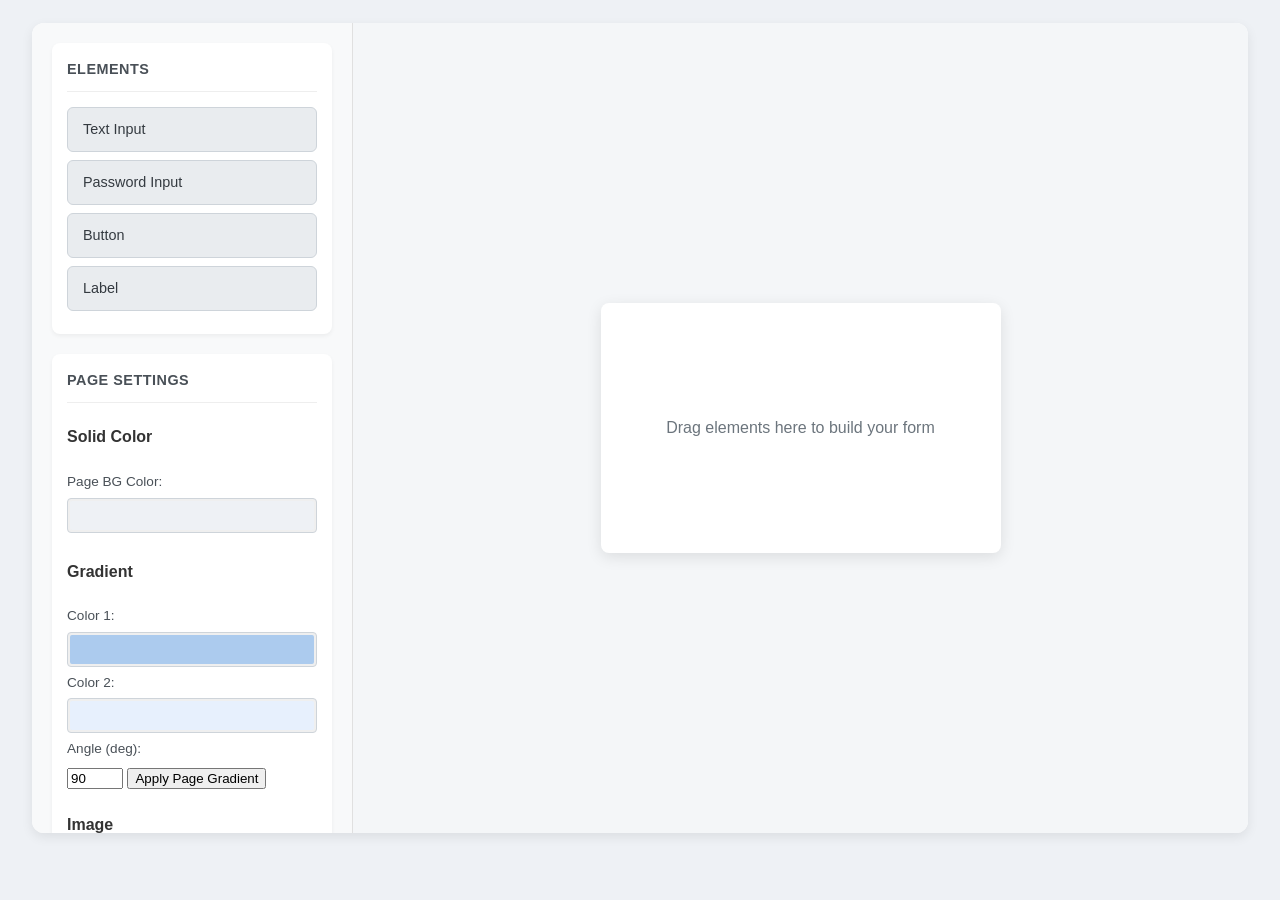
==== index.html @ caa67177 "Jules was unable to complete the task in time. Please review the work done so far and provide feedba" ====
<!DOCTYPE html>
<html lang="en">
<head>
    <meta charset="UTF-8">
    <meta name="viewport" content="width=device-width, initial-scale=1.0">
    <title>Login Form Editor</title>
    <link rel="stylesheet" href="style.css">
</head>
<body>
    <div id="editor-container">
        <aside id="toolbar">
            <div class="toolbar-section">
                <h3>Elements</h3>
                <div id="draggable-elements">
                    <!-- Draggable form elements will be listed here -->
                    <div class="draggable-element" draggable="true" data-type="text-input">Text Input</div>
                    <div class="draggable-element" draggable="true" data-type="password-input">Password Input</div>
                    <div class="draggable-element" draggable="true" data-type="button">Button</div>
                    <div class="draggable-element" draggable="true" data-type="label">Label</div>
                </div>
            </div>
            <div class="toolbar-section">
                <h3>Page Settings</h3>
                <div id="page-settings">
                    <h4>Solid Color</h4>
                    <label for="page-bg-color">Page BG Color:</label>
                    <input type="color" id="page-bg-color" value="#eef1f5"> <!-- Match default body bg -->

                    <h4 class="setting-subheader">Gradient</h4>
                    <label for="page-gradient-color1">Color 1:</label>
                    <input type="color" id="page-gradient-color1" value="#accbee">
                    <label for="page-gradient-color2">Color 2:</label>
                    <input type="color" id="page-gradient-color2" value="#e7f0fd">
                    <label for="page-gradient-angle">Angle (deg):</label>
                    <input type="number" id="page-gradient-angle" value="90" min="0" max="360" step="1">
                    <button id="apply-page-gradient" class="setting-button">Apply Page Gradient</button>

                    <h4 class="setting-subheader">Image</h4>
                    <label for="page-bg-image">Upload Image:</label>
                    <input type="file" id="page-bg-image" accept="image/*">
                    <!-- No apply button needed for file input, will apply on change.
                         Advanced controls like size/repeat could be added here. -->

                    <button id="clear-page-bg" class="setting-button clear-button" style="margin-top:10px;">Clear Page BG</button>
                </div>
            </div>
            <div class="toolbar-section">
                <h3>Form Settings</h3>
                <div id="form-settings">
                     <h4>Solid Color</h4>
                     <label for="form-bg-color">Form BG Color:</label>
                     <input type="color" id="form-bg-color" value="#ffffff">

                     <h4 class="setting-subheader">Gradient</h4>
                     <label for="form-gradient-color1">Color 1:</label>
                     <input type="color" id="form-gradient-color1" value="#f8f9fa">
                     <label for="form-gradient-color2">Color 2:</label>
                     <input type="color" id="form-gradient-color2" value="#e9ecef">
                     <label for="form-gradient-angle">Angle (deg):</label>
                     <input type="number" id="form-gradient-angle" value="90" min="0" max="360" step="1">
                     <button id="apply-form-gradient" class="setting-button">Apply Form Gradient</button>

                     <h4 class="setting-subheader">Image</h4>
                     <label for="form-bg-image">Upload Image:</label>
                     <input type="file" id="form-bg-image" accept="image/*">

                     <button id="clear-form-bg" class="setting-button clear-button" style="margin-top:10px;">Clear Form BG</button>
                </div>
            </div>
             <div class="toolbar-section">
                <h3>Icon Settings</h3>
                <div id="icon-settings">
                    <p>Click an icon to add:</p>
                    <div id="icon-palette">
                        <!-- Icons will be added here by JS -->
                    </div>
                </div>
            </div>
        </aside>
        <main id="canvas">
            <div id="login-form-container">
                <!-- The user-designed login form will appear here -->
                <p>Drag elements here to build your form</p>
            </div>
        </main>
    </div>
    <script src="script.js"></script>
</body>
</html>
---- style.css ----
body {
    font-family: 'Segoe UI', Tahoma, Geneva, Verdana, sans-serif;
    margin: 0;
    background-color: #eef1f5; /* Softer page background */
    color: #333;
    line-height: 1.6;
}

#editor-container {
    display: flex;
    width: 95vw;
    max-width: 1600px;
    height: 90vh;
    margin: 2.5vh auto;
    background-color: #ffffff;
    box-shadow: 0 4px 12px rgba(0, 0, 0, 0.08);
    border-radius: 12px; /* Softer corners */
    overflow: hidden;
}

#toolbar {
    width: 280px; /* Slightly wider toolbar */
    background-color: #f8f9fa;
    padding: 20px;
    border-right: 1px solid #e0e0e0;
    overflow-y: auto;
    display: flex;
    flex-direction: column;
    gap: 20px; /* Space between toolbar sections */
}

.toolbar-section {
    background-color: #ffffff;
    border-radius: 8px;
    padding: 15px;
    box-shadow: 0 2px 4px rgba(0,0,0,0.05);
}

.toolbar-section h3 {
    font-size: 0.9em;
    color: #495057;
    text-transform: uppercase;
    letter-spacing: 0.5px;
    margin-top: 0;
    margin-bottom: 15px;
    border-bottom: 1px solid #eee;
    padding-bottom: 10px;
}

#draggable-elements .draggable-element {
    background-color: #e9ecef;
    color: #343a40;
    padding: 10px 15px;
    margin-bottom: 8px;
    border-radius: 6px;
    border: 1px solid #ced4da;
    cursor: grab;
    font-size: 0.9em;
    transition: background-color 0.2s ease, box-shadow 0.2s ease;
}

#draggable-elements .draggable-element:hover {
    background-color: #dde2e6;
    box-shadow: 0 2px 5px rgba(0,0,0,0.1);
}

#page-settings label,
#form-settings label {
    display: block;
    font-size: 0.85em;
    color: #495057;
    margin-bottom: 5px;
}

#page-settings input[type="color"],
#form-settings input[type="color"] {
    width: 100%;
    height: 35px;
    border: 1px solid #ced4da;
    border-radius: 4px;
    padding: 0; /* Remove default padding for color input */
    cursor: pointer;
}
/* Webkit specific styling for color input to make swatch larger */
#page-settings input[type="color"]::-webkit-color-swatch-wrapper,
#form-settings input[type="color"]::-webkit-color-swatch-wrapper {
    padding: 2px;
}
#page-settings input[type="color"]::-webkit-color-swatch,
#form-settings input[type="color"]::-webkit-color-swatch {
    border: none;
    border-radius: 2px;
}


#canvas {
    flex-grow: 1;
    padding: 30px; /* More padding */
    background-color: #f4f6f8; /* Slightly different canvas background */
    overflow: auto;
    display: flex; /* Keep this for centering form container initially */
    justify-content: center; /* Keep this for centering form container initially */
    align-items: center; /* Keep this for centering form container initially */
}

#login-form-container {
    width: 350px; /* Default width for the form */
    min-height: 200px; /* Default min height */
    background-color: #ffffff;
    padding: 25px;
    border-radius: 8px;
    box-shadow: 0 4px 15px rgba(0, 0, 0, 0.1);
    /* Centering text for placeholder, will be removed by actual form elements */
    display: flex;
    justify-content: center;
    align-items: center;
    text-align: center;
    color: #6c757d;
    transition: background-color 0.3s ease; /* For background changes */
}

/* Styles for icons in the palette - will be used later */
#icon-palette {
    display: flex;
    flex-wrap: wrap;
    gap: 10px;
}

#icon-palette .icon-item {
    font-size: 24px; /* Adjust as needed */
    cursor: pointer;
    padding: 5px;
    border-radius: 4px;
    transition: background-color 0.2s ease;
}

#icon-palette .icon-item:hover {
    background-color: #e9ecef;
}

/* Hide the initial placeholder text from index.html if it's still there */
#toolbar > p, #canvas > p {
    display: none;
}
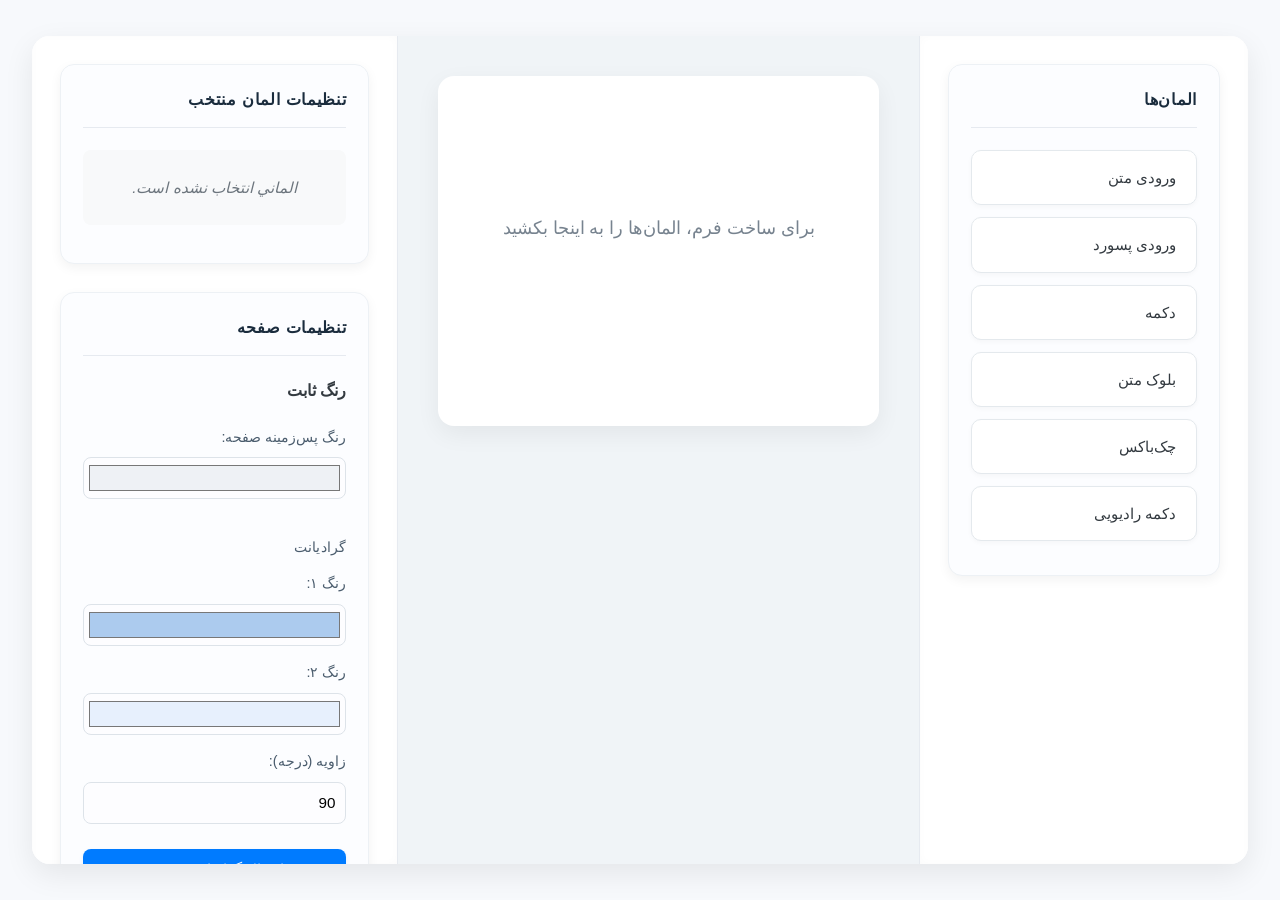
==== commit 71dce918: "Jules was unable to complete the task in time. Please review the work done so far and provide feedba" ====
--- a/index.html
+++ b/index.html
@@ -1,88 +1,99 @@
 <!DOCTYPE html>
-<html lang="en">
+<html lang="fa" dir="rtl"> <!-- Added lang="fa" and dir="rtl" for Persian -->
 <head>
     <meta charset="UTF-8">
     <meta name="viewport" content="width=device-width, initial-scale=1.0">
-    <title>Login Form Editor</title>
+    <title>ویرایشگر فرم لاگین</title> <!-- Translated title -->
     <link rel="stylesheet" href="style.css">
 </head>
 <body>
     <div id="editor-container">
-        <aside id="toolbar">
-            <div class="toolbar-section">
-                <h3>Elements</h3>
-                <div id="draggable-elements">
-                    <!-- Draggable form elements will be listed here -->
-                    <div class="draggable-element" draggable="true" data-type="text-input">Text Input</div>
-                    <div class="draggable-element" draggable="true" data-type="password-input">Password Input</div>
-                    <div class="draggable-element" draggable="true" data-type="button">Button</div>
-                    <div class="draggable-element" draggable="true" data-type="label">Label</div>
+        <aside id="editor-panel"> <!-- Renamed from toolbar, will be on the left -->
+            <div class="toolbar-section" id="selected-element-settings-section">
+                <h3>تنظیمات المان منتخب</h3> <!-- Selected Element Settings -->
+                <div id="selected-element-editor">
+                    <p class="no-element-selected">الماني انتخاب نشده است.</p> <!-- No element selected -->
+                    <!-- Dynamic controls for selected element will go here -->
                 </div>
             </div>
             <div class="toolbar-section">
-                <h3>Page Settings</h3>
+                <h3>تنظیمات صفحه</h3> <!-- Page Settings -->
                 <div id="page-settings">
-                    <h4>Solid Color</h4>
-                    <label for="page-bg-color">Page BG Color:</label>
-                    <input type="color" id="page-bg-color" value="#eef1f5"> <!-- Match default body bg -->
+                    <h4>رنگ ثابت</h4> <!-- Solid Color -->
+                    <label for="page-bg-color">رنگ پس‌زمینه صفحه:</label>
+                    <input type="color" id="page-bg-color" value="#eef1f5">
 
-                    <h4 class="setting-subheader">Gradient</h4>
-                    <label for="page-gradient-color1">Color 1:</label>
+                    <h4 class="setting-subheader">گرادیانت</h4> <!-- Gradient -->
+                    <label for="page-gradient-color1">رنگ ۱:</label>
                     <input type="color" id="page-gradient-color1" value="#accbee">
-                    <label for="page-gradient-color2">Color 2:</label>
+                    <label for="page-gradient-color2">رنگ ۲:</label>
                     <input type="color" id="page-gradient-color2" value="#e7f0fd">
-                    <label for="page-gradient-angle">Angle (deg):</label>
+                    <label for="page-gradient-angle">زاویه (درجه):</label>
                     <input type="number" id="page-gradient-angle" value="90" min="0" max="360" step="1">
-                    <button id="apply-page-gradient" class="setting-button">Apply Page Gradient</button>
+                    <button id="apply-page-gradient" class="setting-button">اعمال گرادیانت صفحه</button>
 
-                    <h4 class="setting-subheader">Image</h4>
-                    <label for="page-bg-image">Upload Image:</label>
+                    <h4 class="setting-subheader">تصویر</h4> <!-- Image -->
+                    <label for="page-bg-image">آپلود تصویر:</label>
                     <input type="file" id="page-bg-image" accept="image/*">
-                    <!-- No apply button needed for file input, will apply on change.
-                         Advanced controls like size/repeat could be added here. -->
 
-                    <button id="clear-page-bg" class="setting-button clear-button" style="margin-top:10px;">Clear Page BG</button>
+                    <button id="clear-page-bg" class="setting-button clear-button" style="margin-top:10px;">پاک کردن پس‌زمینه صفحه</button>
                 </div>
             </div>
             <div class="toolbar-section">
-                <h3>Form Settings</h3>
+                <h3>تنظیمات فرم</h3> <!-- Form Settings -->
                 <div id="form-settings">
-                     <h4>Solid Color</h4>
-                     <label for="form-bg-color">Form BG Color:</label>
+                     <h4>رنگ ثابت</h4>
+                     <label for="form-bg-color">رنگ پس‌زمینه فرم:</label>
                      <input type="color" id="form-bg-color" value="#ffffff">
 
-                     <h4 class="setting-subheader">Gradient</h4>
-                     <label for="form-gradient-color1">Color 1:</label>
+                     <h4 class="setting-subheader">گرادیانت</h4>
+                     <label for="form-gradient-color1">رنگ ۱:</label>
                      <input type="color" id="form-gradient-color1" value="#f8f9fa">
-                     <label for="form-gradient-color2">Color 2:</label>
+                     <label for="form-gradient-color2">رنگ ۲:</label>
                      <input type="color" id="form-gradient-color2" value="#e9ecef">
-                     <label for="form-gradient-angle">Angle (deg):</label>
+                     <label for="form-gradient-angle">زاویه (درجه):</label>
                      <input type="number" id="form-gradient-angle" value="90" min="0" max="360" step="1">
-                     <button id="apply-form-gradient" class="setting-button">Apply Form Gradient</button>
+                     <button id="apply-form-gradient" class="setting-button">اعمال گرادیانت فرم</button>
 
-                     <h4 class="setting-subheader">Image</h4>
-                     <label for="form-bg-image">Upload Image:</label>
+                     <h4 class="setting-subheader">تصویر</h4>
+                     <label for="form-bg-image">آپلود تصویر:</label>
                      <input type="file" id="form-bg-image" accept="image/*">
 
-                     <button id="clear-form-bg" class="setting-button clear-button" style="margin-top:10px;">Clear Form BG</button>
+                     <button id="clear-form-bg" class="setting-button clear-button" style="margin-top:10px;">پاک کردن پس‌زمینه فرم</button>
                 </div>
             </div>
-             <div class="toolbar-section">
-                <h3>Icon Settings</h3>
-                <div id="icon-settings">
-                    <p>Click an icon to add:</p>
+            <div class="toolbar-section">
+                <h3>تنظیمات آیکن‌ها</h3> <!-- Icon Settings -->
+                <div id="icon-settings"> <!-- This was for adding icons to the page -->
+                    <p>برای افزودن، روی آیکن کلیک کنید:</p>
                     <div id="icon-palette">
-                        <!-- Icons will be added here by JS -->
+                        <!-- Icons from JS -->
                     </div>
                 </div>
             </div>
         </aside>
+
         <main id="canvas">
             <div id="login-form-container">
-                <!-- The user-designed login form will appear here -->
-                <p>Drag elements here to build your form</p>
+                <p>برای ساخت فرم، المان‌ها را به اینجا بکشید</p> <!-- Drag elements here to build your form -->
             </div>
         </main>
+
+        <aside id="elements-panel"> <!-- New panel for draggable elements on the right -->
+            <div class="toolbar-section">
+                <h3>المان‌ها</h3> <!-- Elements -->
+                <div id="draggable-elements">
+                    <div class="draggable-element" draggable="true" data-type="text-input">ورودی متن</div>
+                    <div class="draggable-element" draggable="true" data-type="password-input">ورودی پسورد</div>
+                    <div class="draggable-element" draggable="true" data-type="button">دکمه</div>
+                    <div class="draggable-element" draggable="true" data-type="text-block">بلوک متن</div>
+                    <div class="draggable-element" draggable="true" data-type="checkbox">چک‌باکس</div>
+                    <div class="draggable-element" draggable="true" data-type="radio">دکمه رادیویی</div>
+                    <!-- New elements will be added here later e.g. Checkbox, Radio -->
+                </div>
+            </div>
+             <!-- Maybe an "Add Custom Icon" section here later, per user feedback -->
+        </aside>
     </div>
     <script src="script.js"></script>
 </body>
--- a/style.css
+++ b/style.css
@@ -1,144 +1,618 @@
+/* style.css - UI Polish phase */
+
+/* Ensure body and main container are well-set */
 body {
-    font-family: 'Segoe UI', Tahoma, Geneva, Verdana, sans-serif;
+    font-family: 'Segoe UI', Roboto, Oxygen, Ubuntu, Cantarell, 'Open Sans', 'Helvetica Neue', sans-serif;
     margin: 0;
-    background-color: #eef1f5; /* Softer page background */
-    color: #333;
-    line-height: 1.6;
+    background-color: #f7f9fc; /* Slightly bluer cool grey */
+    color: #333a40;
+    line-height: 1.65; /* Increased for better readability */
+    font-size: 16px;
+    -webkit-font-smoothing: antialiased; /* Smoother fonts on WebKit */
+    -moz-osx-font-smoothing: grayscale; /* Smoother fonts on Firefox */
 }
 
 #editor-container {
     display: flex;
     width: 95vw;
-    max-width: 1600px;
-    height: 90vh;
-    margin: 2.5vh auto;
+    max-width: 1800px;
+    height: 92vh; /* Slightly taller */
+    margin: 4vh auto; /* Centered with a bit more top/bottom margin */
     background-color: #ffffff;
-    box-shadow: 0 4px 12px rgba(0, 0, 0, 0.08);
-    border-radius: 12px; /* Softer corners */
+    box-shadow: 0 10px 30px rgba(0, 0, 0, 0.08); /* Slightly deeper shadow */
+    border-radius: 18px; /* Even softer corners */
     overflow: hidden;
 }
 
-#toolbar {
-    width: 280px; /* Slightly wider toolbar */
-    background-color: #f8f9fa;
-    padding: 20px;
-    border-right: 1px solid #e0e0e0;
+/* Panels: #editor-panel (Left - Settings), #elements-panel (Right - Elements) */
+#editor-panel, #elements-panel {
+    background-color: #ffffff; /* Pure white for panels */
+    padding: 28px; /* Slightly more padding */
     overflow-y: auto;
     display: flex;
     flex-direction: column;
-    gap: 20px; /* Space between toolbar sections */
-}
-
+    gap: 28px; /* Increased gap */
+    box-shadow: inset 0 0 10px rgba(0,0,0,0.02); /* Subtle inner shadow for depth */
+}
+
+#editor-panel { /* Settings - LEFT */
+    width: 330px;
+    order: 3;
+    border-right: 1px solid #e6eaf0; /* Softer border color */
+    border-left: none;
+}
+
+#elements-panel { /* Draggable items - RIGHT */
+    width: 290px;
+    order: 1;
+    border-left: 1px solid #e6eaf0; /* Softer border color */
+    border-right: none;
+}
+
+#canvas { /* Middle */
+    flex-grow: 1;
+    padding: 40px;
+    background-color: #f0f4f7; /* Softer canvas background */
+    overflow: auto;
+    display: flex;
+    justify-content: center;
+    align-items: flex-start;
+    order: 2;
+}
+
+/* Toolbar sections within panels */
 .toolbar-section {
-    background-color: #ffffff;
+    background-color: #fcfdff; /* Very light section background */
+    border-radius: 14px; /* Softer section corners */
+    padding: 22px;
+    box-shadow: 0 4px 12px rgba(0, 0, 0, 0.05); /* Refined shadow */
+    border: 1px solid #edf1f5; /* Lighter border */
+}
+
+.toolbar-section h3 {
+    font-size: 1em; /* Adjusted size */
+    font-weight: 600;
+    color: #1a2c3d; /* Darker, more saturated title color */
+    text-transform: uppercase;
+    letter-spacing: 0.7px;
+    margin-top: 0;
+    margin-bottom: 22px;
+    border-bottom: 1px solid #e6eaf0;
+    padding-bottom: 14px;
+}
+
+.toolbar-section h4.setting-subheader {
+    font-size: 0.9em;
+    font-weight: 500; /* Medium weight */
+    color: #4a5c6d;
+    margin-top: 22px;
+    margin-bottom: 12px;
+    text-transform: none;
+    letter-spacing: 0.2px;
+}
+.toolbar-section h4.setting-subheader:first-of-type {
+    margin-top: 0;
+}
+
+/* Draggable elements styling */
+#draggable-elements .draggable-element {
+    background-color: #ffffff; /* White background for elements */
+    color: #333a40;
+    padding: 14px 20px; /* More padding */
+    margin-bottom: 12px;
+    border-radius: 10px; /* Softer */
+    border: 1px solid #e4e9ed; /* Lighter border */
+    cursor: grab;
+    font-size: 0.95em; /* Slightly larger text */
+    font-weight: 500;
+    transition: background-color 0.2s ease, box-shadow 0.2s ease, transform 0.15s ease, border-color 0.2s ease;
+    display: flex;
+    align-items: center;
+    box-shadow: 0 2px 5px rgba(0,0,0,0.03); /* Subtle shadow */
+}
+
+#draggable-elements .draggable-element:hover {
+    background-color: #f8faff; /* Very light blue hover */
+    box-shadow: 0 5px 10px rgba(0,0,0,0.07);
+    border-color: #c8d3df; /* Highlight border on hover */
+    transform: translateY(-2px); /* Slight lift effect */
+}
+#draggable-elements .draggable-element:active {
+    cursor: grabbing;
+    transform: scale(0.97) translateY(0);
+    box-shadow: 0 2px 4px rgba(0,0,0,0.05);
+}
+
+/* Inputs and Labels in #editor-panel */
+#editor-panel label,
+#elements-panel label {
+    display: block;
+    font-size: 0.9em;
+    color: #4a5c6d;
+    margin-bottom: 8px;
+    font-weight: 500;
+}
+
+#editor-panel input[type="color"],
+#editor-panel input[type="number"],
+#editor-panel input[type="file"] {
+    width: 100%;
+    height: 42px;
+    border: 1px solid #dde3e9;
     border-radius: 8px;
-    padding: 15px;
-    box-shadow: 0 2px 4px rgba(0,0,0,0.05);
-}
-
-.toolbar-section h3 {
+    padding: 0 10px;
+    box-sizing: border-box;
+    margin-bottom: 15px;
+    font-size: 0.95em;
+    background-color: #fdfdff;
+    transition: border-color 0.2s ease, box-shadow 0.2s ease;
+}
+#editor-panel input[type="color"]:hover,
+#editor-panel input[type="number"]:hover,
+#editor-panel input[type="file"]:hover,
+#editor-panel input[type="color"]:focus,
+#editor-panel input[type="number"]:focus,
+#editor-panel input[type="file"]:focus {
+    border-color: #007bff;
+}
+#editor-panel input:focus {
+    box-shadow: 0 0 0 3px rgba(0,123,255,.15);
+    outline: none;
+}
+
+
+#editor-panel input[type="color"] {
+    padding: 3px;
+    cursor: pointer;
+}
+
+#editor-panel input[type="file"] {
+    padding: 10px;
+}
+
+/* Buttons in #editor-panel */
+#editor-panel .setting-button,
+#elements-panel .setting-button {
+    background-color: #007bff;
+    color: white;
+    border: none;
+    padding: 12px 18px;
+    border-radius: 8px;
+    cursor: pointer;
+    font-size: 0.95em;
+    font-weight: 500;
+    transition: background-color 0.2s ease, box-shadow 0.2s ease, transform 0.1s ease;
+    display: block;
+    width: 100%;
+    margin-top: 10px;
+    text-align: center;
+    box-shadow: 0 2px 4px rgba(0,123,255,0.1);
+}
+#editor-panel .setting-button:hover,
+#elements-panel .setting-button:hover {
+    background-color: #0069d9;
+    box-shadow: 0 4px 8px rgba(0,123,255,0.2);
+    transform: translateY(-1px);
+}
+#editor-panel .setting-button:active,
+#elements-panel .setting-button:active {
+    transform: translateY(0px);
+    box-shadow: 0 2px 4px rgba(0,123,255,0.1);
+}
+
+#editor-panel .setting-button.clear-button,
+#elements-panel .setting-button.clear-button {
+    background-color: #6c757d;
+    box-shadow: 0 2px 4px rgba(0,0,0,0.1);
+    margin-top: 18px;
+}
+#editor-panel .setting-button.clear-button:hover,
+#elements-panel .setting-button.clear-button:hover {
+    background-color: #5a6268;
+    box-shadow: 0 4px 8px rgba(0,0,0,0.15);
+}
+
+/* Selected Element Editor Specific Styles */
+#selected-element-settings-section .toolbar-section h3 {
+    color: #0056b3;
+}
+
+.element-editor-control {
+    margin-bottom: 18px;
+    padding: 0;
+}
+
+.element-editor-control label {
+    display: block;
+    font-size: 0.88em;
+    color: #343a40;
+    margin-bottom: 6px;
+    font-weight: 500;
+}
+
+.element-editor-control input[type="color"] {
+    width: 100%;
+    height: 40px;
+    border: 1px solid #ced4da;
+    border-radius: 8px;
+    padding: 3px;
+    box-sizing: border-box;
+    cursor: pointer;
+    transition: border-color 0.2s ease, box-shadow 0.2s ease;
+}
+.element-editor-control input[type="color"]:hover {
+    border-color: #007bff;
+}
+.element-editor-control input[type="color"]:focus {
+    border-color: #007bff;
+    box-shadow: 0 0 0 3px rgba(0,123,255,.15);
+    outline: none;
+}
+
+.element-editor-control.dimension-control input[type="number"],
+.element-editor-control.side-control input[type="number"],
+.shadow-dimension-control input[type="number"] {
+    width: 70px;
+    padding: 8px 6px;
+    text-align: right;
+    border: 1px solid #ced4da;
+    border-radius: 6px;
     font-size: 0.9em;
-    color: #495057;
-    text-transform: uppercase;
-    letter-spacing: 0.5px;
-    margin-top: 0;
-    margin-bottom: 15px;
-    border-bottom: 1px solid #eee;
-    padding-bottom: 10px;
-}
-
-#draggable-elements .draggable-element {
-    background-color: #e9ecef;
-    color: #343a40;
-    padding: 10px 15px;
-    margin-bottom: 8px;
-    border-radius: 6px;
-    border: 1px solid #ced4da;
-    cursor: grab;
+    height: 38px;
+    box-sizing: border-box;
+}
+.element-editor-control.dimension-control input[type="number"]:hover,
+.element-editor-control.side-control input[type="number"]:hover,
+.element-editor-control.dimension-control input[type="number"]:focus,
+.element-editor-control.side-control input[type="number"]:focus,
+.shadow-dimension-control input[type="number"]:hover,
+.shadow-dimension-control input[type="number"]:focus {
+     border-color: #007bff;
+}
+.element-editor-control.dimension-control input[type="number"]:focus,
+.element-editor-control.side-control input[type="number"]:focus,
+.shadow-dimension-control input[type="number"]:focus {
+    box-shadow: 0 0 0 3px rgba(0,123,255,.15);
+    outline: none;
+}
+
+
+.element-editor-group {
+    border: 1px solid #e0e0e0;
+    border-radius: 8px;
+    padding: 12px 15px 15px 15px;
+    margin-bottom: 18px;
+}
+
+.element-editor-group legend {
+    font-weight: 500;
+    color: #333a40;
+    padding: 0 8px;
     font-size: 0.9em;
-    transition: background-color 0.2s ease, box-shadow 0.2s ease;
-}
-
-#draggable-elements .draggable-element:hover {
-    background-color: #dde2e6;
-    box-shadow: 0 2px 5px rgba(0,0,0,0.1);
-}
-
-#page-settings label,
-#form-settings label {
-    display: block;
+}
+html[dir="rtl"] .element-editor-group legend {
+    margin-left: 5px;
+    margin-right: 0;
+}
+
+
+.side-control {
+    display: flex;
+    justify-content: space-between;
+    align-items: center;
+    margin-bottom: 8px !important;
+    padding: 0 !important;
+}
+.side-control label {
+    flex-basis: auto;
+    margin-bottom: 0 !important;
+    font-size: 0.85em !important;
+    margin-right: 8px;
+}
+html[dir="rtl"] .side-control label {
+    margin-right: 0;
+    margin-left: 8px;
+}
+
+.side-control input[type="number"] {
+    flex-grow: 0;
+}
+
+.shadow-dimension-control,
+.shadow-color-control {
+    display: flex;
+    justify-content: space-between;
+    align-items: center;
+    margin-bottom: 10px;
+}
+
+.shadow-dimension-control label,
+.shadow-color-control label {
+    flex-basis: auto;
+    margin-right: 8px;
     font-size: 0.85em;
     color: #495057;
-    margin-bottom: 5px;
-}
-
-#page-settings input[type="color"],
-#form-settings input[type="color"] {
+    margin-bottom: 0;
+}
+html[dir="rtl"] .shadow-dimension-control label,
+html[dir="rtl"] .shadow-color-control label {
+    margin-right: 0;
+    margin-left: 8px;
+}
+
+
+.shadow-color-control input[type="color"] {
+    flex-grow: 1;
+    height: 38px;
+}
+
+/* Custom CSS Textarea */
+.custom-css-controls legend {
+    /* Style similar to other legends if needed */
+}
+.custom-css-textarea {
     width: 100%;
-    height: 35px;
-    border: 1px solid #ced4da;
-    border-radius: 4px;
-    padding: 0; /* Remove default padding for color input */
-    cursor: pointer;
-}
-/* Webkit specific styling for color input to make swatch larger */
-#page-settings input[type="color"]::-webkit-color-swatch-wrapper,
-#form-settings input[type="color"]::-webkit-color-swatch-wrapper {
-    padding: 2px;
-}
-#page-settings input[type="color"]::-webkit-color-swatch,
-#form-settings input[type="color"]::-webkit-color-swatch {
+    min-height: 120px;
+    border: 1px solid #dde3e9;
+    border-radius: 8px;
+    padding: 10px;
+    box-sizing: border-box;
+    font-family: 'Consolas', 'Monaco', 'Courier New', monospace; /* Monospace font */
+    font-size: 0.9em; /* Slightly larger for readability */
+    line-height: 1.6; /* Increased line height */
+    background-color: #fdfdff;
+    resize: vertical;
+    margin-top: 8px; /* Space above textarea */
+}
+.custom-css-textarea:focus {
+    border-color: #007bff;
+    box-shadow: 0 0 0 3px rgba(0,123,255,.15);
+    outline: none;
+}
+
+
+#selected-element-editor hr {
     border: none;
-    border-radius: 2px;
-}
-
-
-#canvas {
-    flex-grow: 1;
-    padding: 30px; /* More padding */
-    background-color: #f4f6f8; /* Slightly different canvas background */
-    overflow: auto;
-    display: flex; /* Keep this for centering form container initially */
-    justify-content: center; /* Keep this for centering form container initially */
-    align-items: center; /* Keep this for centering form container initially */
-}
-
+    border-top: 1px solid #e9ecef;
+    margin: 25px 0;
+}
+
+
+#selected-element-editor .no-element-selected {
+    color: #6c757d;
+    text-align: center;
+    padding: 25px 15px;
+    font-style: italic;
+    font-size: 0.95em;
+    background-color: #f8f9fa;
+    border-radius: 8px;
+}
+
+/* Login form container */
 #login-form-container {
-    width: 350px; /* Default width for the form */
-    min-height: 200px; /* Default min height */
+    width: 400px;
+    min-height: 280px;
     background-color: #ffffff;
-    padding: 25px;
-    border-radius: 8px;
-    box-shadow: 0 4px 15px rgba(0, 0, 0, 0.1);
-    /* Centering text for placeholder, will be removed by actual form elements */
+    padding: 35px;
+    border-radius: 16px;
+    box-shadow: 0 8px 25px rgba(0, 0, 0, 0.06);
+    color: #333a40;
+    transition: background-color 0.3s ease, background-image 0.3s ease, box-shadow 0.3s ease;
+}
+#login-form-container:hover {
+    box-shadow: 0 12px 35px rgba(0, 0, 0, 0.08);
+}
+
+#login-form-container p:only-child {
+    color: #77838f;
+    font-size: 1.1em;
     display: flex;
     justify-content: center;
     align-items: center;
     text-align: center;
-    color: #6c757d;
-    transition: background-color 0.3s ease; /* For background changes */
-}
-
-/* Styles for icons in the palette - will be used later */
-#icon-palette {
-    display: flex;
-    flex-wrap: wrap;
-    gap: 10px;
-}
-
+    height: 100%;
+    min-height: 200px;
+}
+
+/* Form elements inside the form container */
+#login-form-container .form-element {
+    transition: background-color 0.2s ease, color 0.2s ease, border-color 0.2s ease;
+    /* Default display for most form elements, can be overridden by specific types like text-block */
+    display: block;
+    width: 100%;
+    margin-bottom: 15px; /* Default margin for form elements */
+}
+
+#login-form-container .form-element:hover {
+    background-color: var(--hover-background-color, transparent);
+    color: var(--hover-text-color, inherit);
+}
+
+
+#login-form-container input.form-element, /* Specific input elements */
+#login-form-container button.form-element { /* Specific button elements */
+    padding: 14px 12px;
+    border: 1px solid #d8dde3;
+    border-radius: 8px;
+    font-size: 1em;
+}
+
+#login-form-container input.form-element:focus {
+    border-color: #007bff;
+    box-shadow: 0 0 0 3px rgba(0,123,255,.15);
+    outline: none;
+}
+
+#login-form-container button.form-element {
+    background-color: #007bff;
+    color: white;
+    border: none;
+    cursor: pointer;
+    font-weight: 500;
+    transition: background-color 0.2s ease, transform 0.1s ease, color 0.2s ease;
+}
+#login-form-container button.form-element:active {
+    transform: translateY(0);
+}
+
+/* Text Block (formerly Label) specific styling */
+.text-block-element {
+    padding: 10px; /* Default padding */
+    border: 1px dashed #ced4da; /* Default border to show it's editable */
+    min-height: 20px;
+    line-height: 1.5; /* Good default for editable text */
+    width: auto !important; /* Allow it to size by content or be resized by handles */
+    display: inline-block !important; /* Allow it to respect text alignment of parent if centered, but also be resizable */
+}
+.form-element.text-block-element[contenteditable="true"]:focus {
+    outline: 1px solid #007bff; /* Simple focus outline */
+    box-shadow: 0 0 5px rgba(0,123,255,.25);
+}
+
+
+/* Checkbox and Radio specific styling */
+.checkbox-control,
+.radio-control {
+    display: flex;
+    align-items: center;
+    gap: 8px;
+    padding: 5px 0;
+    /* These containers get .form-element class, so they'll get block & width 100% by default */
+    /* Reset some of that if needed for inline-like behavior of the whole control */
+    width: auto !important; /* Let the flex contents define width */
+    display: inline-flex !important; /* Behave more like inline elements */
+    margin-bottom: 10px; /* Adjust their own margin */
+    border: none !important; /* Remove border from the container div */
+    padding: 0 !important; /* Remove padding from the container div */
+    background-color: transparent !important; /* Ensure container div is transparent */
+    box-shadow: none !important; /* Remove shadow from container div */
+
+}
+
+.checkbox-control input[type="checkbox"],
+.radio-control input[type="radio"] {
+    width: auto;
+    height: auto;
+    margin: 0;
+    border: none !important;
+    box-shadow: none !important;
+    background-color: transparent !important;
+    flex-shrink: 0;
+    cursor: pointer;
+    /* Reset padding if any inherited from a generic input.form-element rule */
+    padding: 0 !important;
+}
+
+.checkbox-control label,
+.radio-control label {
+    border: none !important;
+    padding: 0 !important;
+    margin: 0 !important;
+    box-shadow: none !important;
+    background-color: transparent !important;
+    width: auto !important;
+    display: inline-block !important;
+    cursor: text;
+    color: inherit;
+    line-height: 1.2;
+}
+
+.checkbox-control:hover label,
+.radio-control:hover label {
+    /* Hover for label text can be controlled by the --hover-text-color on the parent .form-element div */
+}
+
+
+/* Resize Handle */
+.resize-handle.bottom-right {
+    background-color: #007bff !important;
+    border: 2px solid #ffffff !important;
+    box-shadow: 0 0 5px rgba(0,0,0,0.2);
+    width: 14px !important;
+    height: 14px !important;
+    bottom: -7px !important;
+    right: -7px !important;
+    position: absolute;
+    cursor: nwse-resize;
+    z-index: 10;
+}
+
+/* Visual cue for selected element on canvas */
+.selected-element-wrapper {
+    outline: 2px dashed #0069d9;
+    outline-offset: 3px;
+    box-shadow: 0 0 12px rgba(0, 105, 217, 0.4);
+}
+
+
+/* Icon Palette & Page Icons */
 #icon-palette .icon-item {
-    font-size: 24px; /* Adjust as needed */
+    width: 42px;
+    height: 42px;
+    border-radius: 10px;
+    border: 1px solid #e0e6eb;
+    color: #495057;
     cursor: pointer;
-    padding: 5px;
-    border-radius: 4px;
-    transition: background-color 0.2s ease;
-}
-
+    display: flex;
+    justify-content: center;
+    align-items: center;
+    transition: background-color 0.2s ease, box-shadow 0.2s ease, border-color 0.2s ease;
+}
 #icon-palette .icon-item:hover {
-    background-color: #e9ecef;
-}
-
-/* Hide the initial placeholder text from index.html if it's still there */
-#toolbar > p, #canvas > p {
-    display: none;
-}
+    border-color: #007bff;
+    background-color: #e6f2ff;
+    box-shadow: 0 2px 4px rgba(0,0,0,0.05);
+}
+#icon-palette .icon-item svg {
+    width: 55%;
+    height: 55%;
+}
+
+.page-icon {
+    filter: drop-shadow(0 2px 3px rgba(0,0,0,0.2));
+    position: absolute;
+    width: 50px;
+    height: 50px;
+    z-index: 1000;
+    cursor: move;
+    color: #5555dd;
+    display: flex;
+    justify-content: center;
+    align-items: center;
+    transition: transform 0.2s ease, filter 0.2s ease;
+}
+.page-icon:hover {
+    transform: scale(1.15);
+    filter: drop-shadow(0 4px 6px rgba(0,0,0,0.3));
+}
+
+/* Scrollbar styling */
+#editor-panel::-webkit-scrollbar,
+#elements-panel::-webkit-scrollbar,
+#canvas::-webkit-scrollbar {
+    width: 9px;
+}
+#editor-panel::-webkit-scrollbar-track,
+#elements-panel::-webkit-scrollbar-track,
+#canvas::-webkit-scrollbar-track {
+    background: #f0f4f7;
+    border-radius: 10px;
+}
+#editor-panel::-webkit-scrollbar-thumb,
+#elements-panel::-webkit-scrollbar-thumb,
+#canvas::-webkit-scrollbar-thumb {
+    background: #b8c0c8;
+    border-radius: 10px;
+    border: 2px solid #f0f4f7;
+}
+#editor-panel::-webkit-scrollbar-thumb:hover,
+#elements-panel::-webkit-scrollbar-thumb:hover,
+#canvas::-webkit-scrollbar-thumb:hover {
+    background: #a0a8b0;
+}
+
+/* Styling for hover effect controls in editor panel */
+.hover-effect-controls.element-editor-group {
+    margin-top: 15px;
+}
+```
